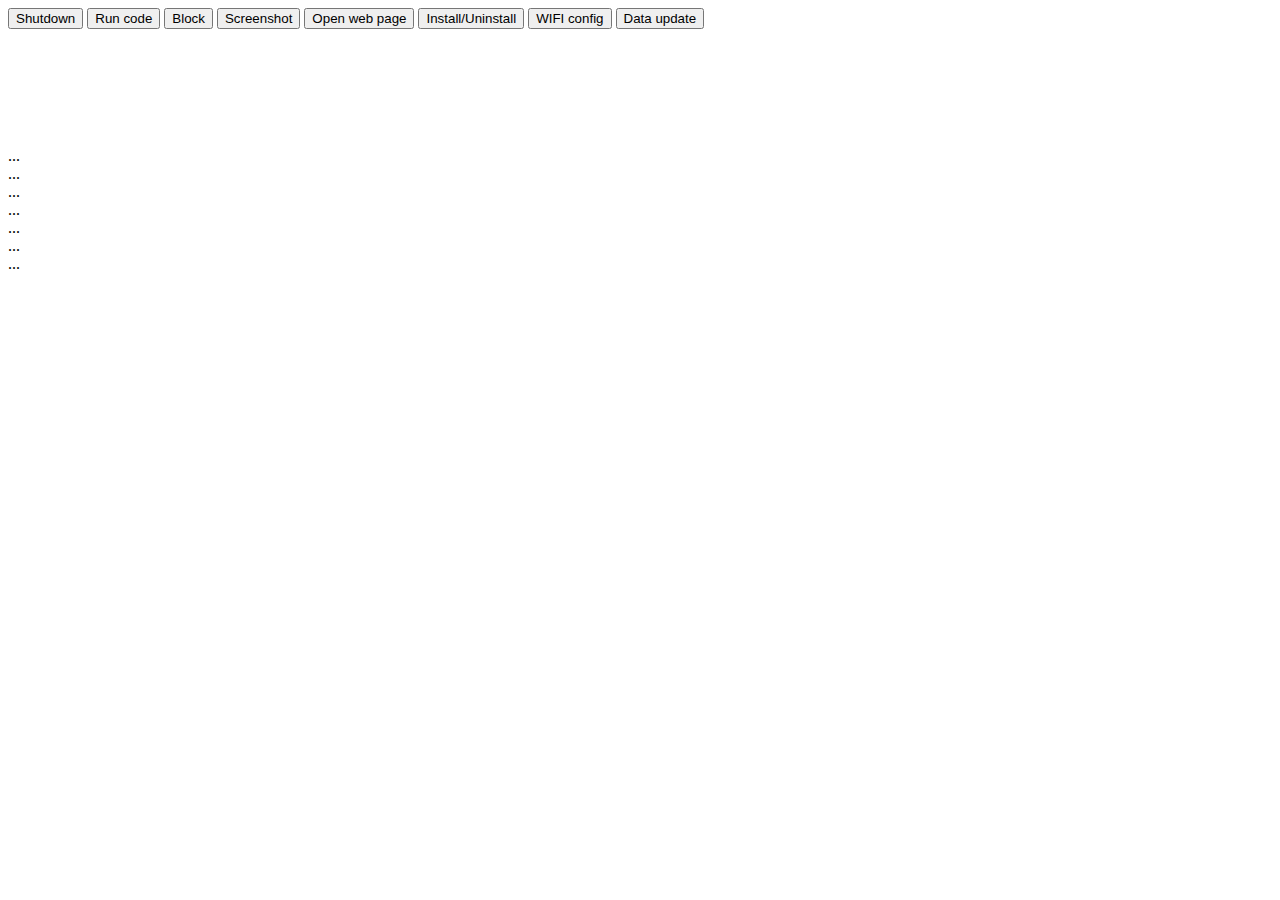
==== navReaktor.html @ b1c52b71 "Modificación de los nombres" ====
<html>
    <head>
        <style>
          .active a {
          color: white !important;
          } 
        </style>
        <link href="https://cdn.jsdelivr.net/npm/bootstrap@5.3.2/dist/css/bootstrap.min.css" rel="stylesheet" integrity="sha384-T3c6CoIi6uLrA9TneNEoa7RxnatzjcDSCmG1MXxSR1GAsXEV/Dwwykc2MPK8M2HN" crossorigin="anonymous">
        <script src="https://cdn.jsdelivr.net/npm/bootstrap@5.3.2/dist/js/bootstrap.bundle.min.js" integrity="sha384-C6RzsynM9kWDrMNeT87bh95OGNyZPhcTNXj1NW7RuBCsyN/o0jlpcV8Qyq46cDfL" crossorigin="anonymous"></script>
    </head>
    <body>
        <header>
            <!-- Aquí estaría el nombre de la aplicación o un logo, de querer ponerlo. -->
            <a class="btn btn-primary disabled placeholder col-1" aria-disabled="true"></a>
        </header>
        <main>
            <!-- Estos son los botones de cada pestaña-->
            <nav>
                <div class="nav nav-tabs" id="nav-tab" role="tablist">
                  <button class="nav-link active" id="nav-1-tab" data-bs-toggle="tab" data-bs-target="#nav-1" type="button" role="tab" aria-controls="nav-1" aria-selected="true" style="color: black;">Shutdown</button>
                  <button class="nav-link" id="nav-2-tab" data-bs-toggle="tab" data-bs-target="#nav-2" type="button" role="tab" aria-controls="nav-2" aria-selected="false" style="color: black;">Run code</button>
                  <button class="nav-link" id="nav-3-tab" data-bs-toggle="tab" data-bs-target="#nav-3" type="button" role="tab" aria-controls="nav-3" aria-selected="false" style="color: black;">Block</button>
                  <button class="nav-link" id="nav-4-tab" data-bs-toggle="tab" data-bs-target="#nav-4" type="button" role="tab" aria-controls="nav-4" aria-selected="false" style="color: black;">Screenshot</button>
                  <button class="nav-link" id="nav-5-tab" data-bs-toggle="tab" data-bs-target="#nav-5" type="button" role="tab" aria-controls="nav-5" aria-selected="false" style="color: black;">Open web page</button>
                  <button class="nav-link" id="nav-6-tab" data-bs-toggle="tab" data-bs-target="#nav-6" type="button" role="tab" aria-controls="nav-6" aria-selected="false" style="color: black;">Install/Uninstall</button>
                  <button class="nav-link" id="nav-7-tab" data-bs-toggle="tab" data-bs-target="#nav-7" type="button" role="tab" aria-controls="nav-7" aria-selected="false" style="color: black;">WIFI config</button>
                  <button class="nav-link" id="nav-8-tab" data-bs-toggle="tab" data-bs-target="#nav-8" type="button" role="tab" aria-controls="nav-8" aria-selected="false" style="color: black;">Data update</button>
                </div>
              </nav>
              <!-- Aquí va el contenido de las pestañas, donde están los puntos suspensivos.-->
              <div class="tab-content" id="nav-tabContent">
                <div class="tab-pane fade show active" id="nav-1" role="tabpanel" aria-labelledby="nav-1-tab" tabindex="0">
                  <p><a href="#">Opción 1</a></p>
                  <p><a href="#">Opción 2</a></p>
                  <p><a href="#">Opción 3</a></p>
                </div>
                <div class="tab-pane fade" id="nav-2" role="tabpanel" aria-labelledby="nav-2-tab" tabindex="0">...</div>
                <div class="tab-pane fade" id="nav-3" role="tabpanel" aria-labelledby="nav-3-tab" tabindex="0">...</div> 
                <div class="tab-pane fade" id="nav-4" role="tabpanel" aria-labelledby="nav-4-tab" tabindex="0">...</div>
                <div class="tab-pane fade" id="nav-5" role="tabpanel" aria-labelledby="nav-5-tab" tabindex="0">...</div>
                <div class="tab-pane fade" id="nav-6" role="tabpanel" aria-labelledby="nav-6-tab" tabindex="0">...</div>
                <div class="tab-pane fade" id="nav-7" role="tabpanel" aria-labelledby="nav-7-tab" tabindex="0">...</div>
                <div class="tab-pane fade" id="nav-8" role="tabpanel" aria-labelledby="nav-8-tab" tabindex="0">...</div>
              </div>
        </main>
    </body>
</html>
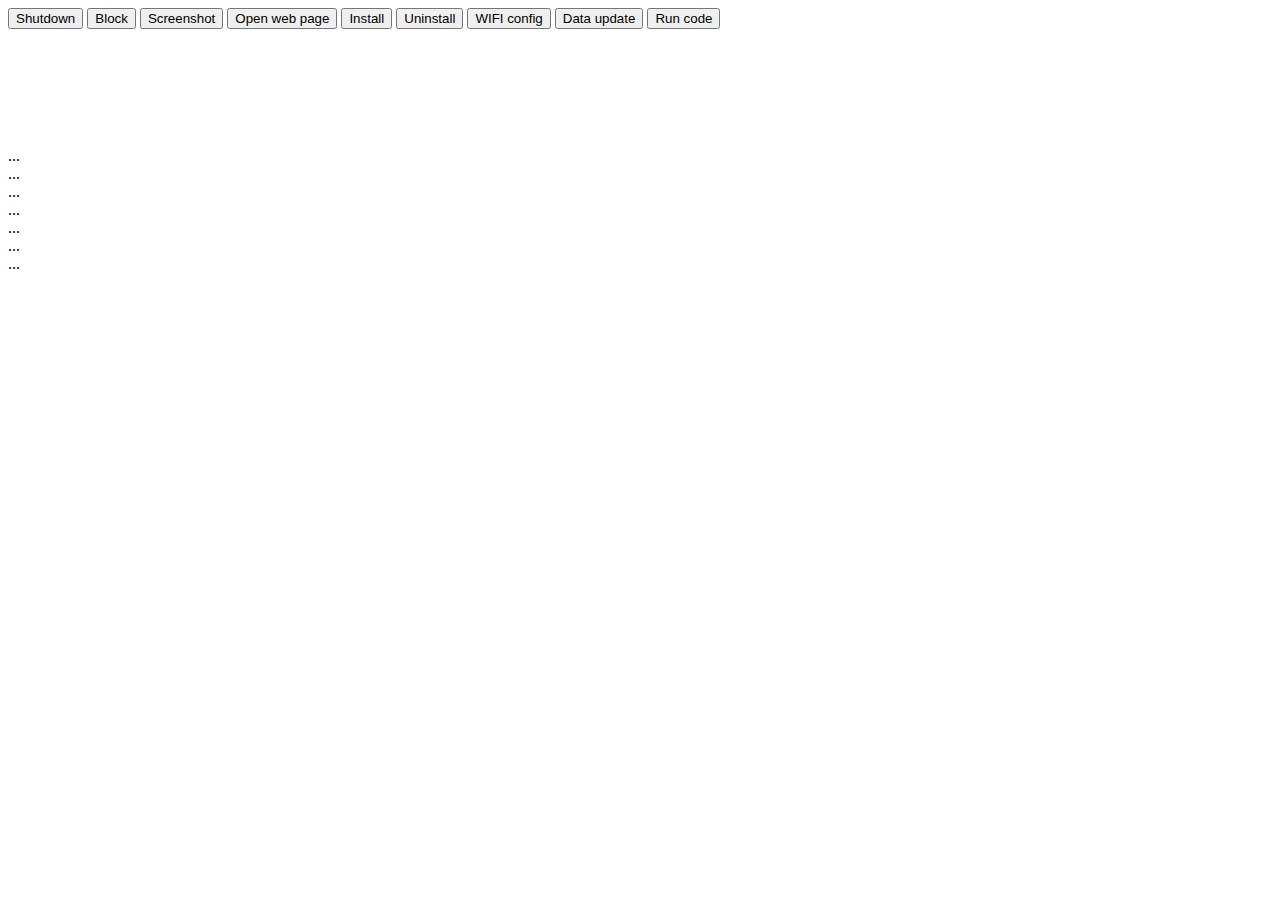
==== commit c513485b: "Nav ordenada" ====
--- a/navReaktor.html
+++ b/navReaktor.html
@@ -18,13 +18,14 @@
             <nav>
                 <div class="nav nav-tabs" id="nav-tab" role="tablist">
                   <button class="nav-link active" id="nav-1-tab" data-bs-toggle="tab" data-bs-target="#nav-1" type="button" role="tab" aria-controls="nav-1" aria-selected="true" style="color: black;">Shutdown</button>
-                  <button class="nav-link" id="nav-2-tab" data-bs-toggle="tab" data-bs-target="#nav-2" type="button" role="tab" aria-controls="nav-2" aria-selected="false" style="color: black;">Run code</button>
                   <button class="nav-link" id="nav-3-tab" data-bs-toggle="tab" data-bs-target="#nav-3" type="button" role="tab" aria-controls="nav-3" aria-selected="false" style="color: black;">Block</button>
                   <button class="nav-link" id="nav-4-tab" data-bs-toggle="tab" data-bs-target="#nav-4" type="button" role="tab" aria-controls="nav-4" aria-selected="false" style="color: black;">Screenshot</button>
                   <button class="nav-link" id="nav-5-tab" data-bs-toggle="tab" data-bs-target="#nav-5" type="button" role="tab" aria-controls="nav-5" aria-selected="false" style="color: black;">Open web page</button>
-                  <button class="nav-link" id="nav-6-tab" data-bs-toggle="tab" data-bs-target="#nav-6" type="button" role="tab" aria-controls="nav-6" aria-selected="false" style="color: black;">Install/Uninstall</button>
+                  <button class="nav-link" id="nav-2-tab" data-bs-toggle="tab" data-bs-target="#nav-2" type="button" role="tab" aria-controls="nav-2" aria-selected="false" style="color: black;">Install</button>
+                  <button class="nav-link" id="nav-6-tab" data-bs-toggle="tab" data-bs-target="#nav-6" type="button" role="tab" aria-controls="nav-6" aria-selected="false" style="color: black;">Uninstall</button>
                   <button class="nav-link" id="nav-7-tab" data-bs-toggle="tab" data-bs-target="#nav-7" type="button" role="tab" aria-controls="nav-7" aria-selected="false" style="color: black;">WIFI config</button>
                   <button class="nav-link" id="nav-8-tab" data-bs-toggle="tab" data-bs-target="#nav-8" type="button" role="tab" aria-controls="nav-8" aria-selected="false" style="color: black;">Data update</button>
+                  <button class="nav-link" id="nav-8-tab" data-bs-toggle="tab" data-bs-target="#nav-8" type="button" role="tab" aria-controls="nav-8" aria-selected="false" style="color: black;">Run code</button>
                 </div>
               </nav>
               <!-- Aquí va el contenido de las pestañas, donde están los puntos suspensivos.-->
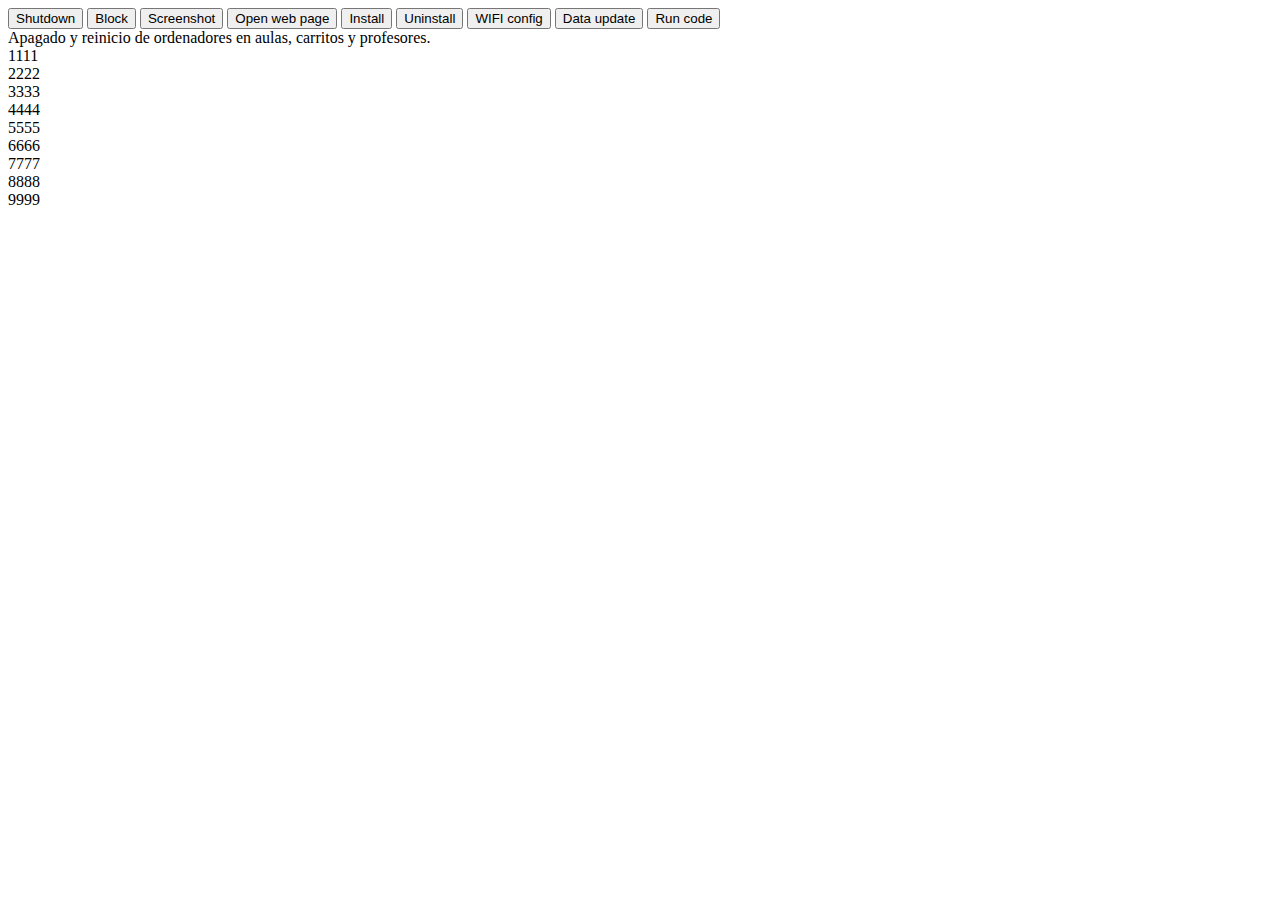
==== commit 73af8feb: "Modificación del html y creacion de JS" ====
--- a/navReaktor.html
+++ b/navReaktor.html
@@ -7,6 +7,7 @@
         </style>
         <link href="https://cdn.jsdelivr.net/npm/bootstrap@5.3.2/dist/css/bootstrap.min.css" rel="stylesheet" integrity="sha384-T3c6CoIi6uLrA9TneNEoa7RxnatzjcDSCmG1MXxSR1GAsXEV/Dwwykc2MPK8M2HN" crossorigin="anonymous">
         <script src="https://cdn.jsdelivr.net/npm/bootstrap@5.3.2/dist/js/bootstrap.bundle.min.js" integrity="sha384-C6RzsynM9kWDrMNeT87bh95OGNyZPhcTNXj1NW7RuBCsyN/o0jlpcV8Qyq46cDfL" crossorigin="anonymous"></script>
+        <script src="display.js"></script>
     </head>
     <body>
         <header>
@@ -17,31 +18,73 @@
             <!-- Estos son los botones de cada pestaña-->
             <nav>
                 <div class="nav nav-tabs" id="nav-tab" role="tablist">
-                  <button class="nav-link active" id="nav-1-tab" data-bs-toggle="tab" data-bs-target="#nav-1" type="button" role="tab" aria-controls="nav-1" aria-selected="true" style="color: black;">Shutdown</button>
-                  <button class="nav-link" id="nav-3-tab" data-bs-toggle="tab" data-bs-target="#nav-3" type="button" role="tab" aria-controls="nav-3" aria-selected="false" style="color: black;">Block</button>
-                  <button class="nav-link" id="nav-4-tab" data-bs-toggle="tab" data-bs-target="#nav-4" type="button" role="tab" aria-controls="nav-4" aria-selected="false" style="color: black;">Screenshot</button>
-                  <button class="nav-link" id="nav-5-tab" data-bs-toggle="tab" data-bs-target="#nav-5" type="button" role="tab" aria-controls="nav-5" aria-selected="false" style="color: black;">Open web page</button>
-                  <button class="nav-link" id="nav-2-tab" data-bs-toggle="tab" data-bs-target="#nav-2" type="button" role="tab" aria-controls="nav-2" aria-selected="false" style="color: black;">Install</button>
-                  <button class="nav-link" id="nav-6-tab" data-bs-toggle="tab" data-bs-target="#nav-6" type="button" role="tab" aria-controls="nav-6" aria-selected="false" style="color: black;">Uninstall</button>
-                  <button class="nav-link" id="nav-7-tab" data-bs-toggle="tab" data-bs-target="#nav-7" type="button" role="tab" aria-controls="nav-7" aria-selected="false" style="color: black;">WIFI config</button>
-                  <button class="nav-link" id="nav-8-tab" data-bs-toggle="tab" data-bs-target="#nav-8" type="button" role="tab" aria-controls="nav-8" aria-selected="false" style="color: black;">Data update</button>
-                  <button class="nav-link" id="nav-8-tab" data-bs-toggle="tab" data-bs-target="#nav-8" type="button" role="tab" aria-controls="nav-8" aria-selected="false" style="color: black;">Run code</button>
+                  <button onclick="myFunction()" class="nav-link active" id="nav-1-tab" data-bs-toggle="tab" data-bs-target="#nav-1" type="button" role="tab" aria-controls="nav-1" aria-selected="true" style="color: black;">Shutdown</button>
+                  <button onclick="myFunction1()" class="nav-link" id="nav-2-tab" data-bs-toggle="tab" data-bs-target="#nav-2" type="button" role="tab" aria-controls="nav-2" aria-selected="false" style="color: black;">Block</button>
+                  <button onclick="myFunction2()" class="nav-link" id="nav-3-tab" data-bs-toggle="tab" data-bs-target="#nav-3" type="button" role="tab" aria-controls="nav-3" aria-selected="false" style="color: black;">Screenshot</button>
+                  <button onclick="myFunction3()" class="nav-link" id="nav-4-tab" data-bs-toggle="tab" data-bs-target="#nav-4" type="button" role="tab" aria-controls="nav-4" aria-selected="false" style="color: black;">Open web page</button>
+                  <button onclick="myFunction4()" class="nav-link" id="nav-5-tab" data-bs-toggle="tab" data-bs-target="#nav-5" type="button" role="tab" aria-controls="nav-5" aria-selected="false" style="color: black;">Install</button>
+                  <button onclick="myFunction5()" class="nav-link" id="nav-6-tab" data-bs-toggle="tab" data-bs-target="#nav-6" type="button" role="tab" aria-controls="nav-6" aria-selected="false" style="color: black;">Uninstall</button>
+                  <button onclick="myFunction6()" class="nav-link" id="nav-7-tab" data-bs-toggle="tab" data-bs-target="#nav-7" type="button" role="tab" aria-controls="nav-7" aria-selected="false" style="color: black;">WIFI config</button>
+                  <button onclick="myFunction7()" class="nav-link" id="nav-8-tab" data-bs-toggle="tab" data-bs-target="#nav-8" type="button" role="tab" aria-controls="nav-8" aria-selected="false" style="color: black;">Data update</button>
+                  <button onclick="myFunction8()" class="nav-link" id="nav-9-tab" data-bs-toggle="tab" data-bs-target="#nav-9" type="button" role="tab" aria-controls="nav-9" aria-selected="false" style="color: black;">Run code</button>
                 </div>
               </nav>
-              <!-- Aquí va el contenido de las pestañas, donde están los puntos suspensivos.-->
-              <div class="tab-content" id="nav-tabContent">
-                <div class="tab-pane fade show active" id="nav-1" role="tabpanel" aria-labelledby="nav-1-tab" tabindex="0">
-                  <p><a href="#">Opción 1</a></p>
-                  <p><a href="#">Opción 2</a></p>
-                  <p><a href="#">Opción 3</a></p>
+              <div id="Shutdown" class="card">
+                <div class="card-body">
+                  Apagado y reinicio de ordenadores en aulas, carritos y profesores.
                 </div>
-                <div class="tab-pane fade" id="nav-2" role="tabpanel" aria-labelledby="nav-2-tab" tabindex="0">...</div>
-                <div class="tab-pane fade" id="nav-3" role="tabpanel" aria-labelledby="nav-3-tab" tabindex="0">...</div> 
-                <div class="tab-pane fade" id="nav-4" role="tabpanel" aria-labelledby="nav-4-tab" tabindex="0">...</div>
-                <div class="tab-pane fade" id="nav-5" role="tabpanel" aria-labelledby="nav-5-tab" tabindex="0">...</div>
-                <div class="tab-pane fade" id="nav-6" role="tabpanel" aria-labelledby="nav-6-tab" tabindex="0">...</div>
-                <div class="tab-pane fade" id="nav-7" role="tabpanel" aria-labelledby="nav-7-tab" tabindex="0">...</div>
-                <div class="tab-pane fade" id="nav-8" role="tabpanel" aria-labelledby="nav-8-tab" tabindex="0">...</div>
+              </div>
+              <div id="Block" class="card" style="display: none">
+                <div class="card-body">
+                  Bloqueo de dispositivos E/S en aulas y carritos.
+                </div>
+              </div>
+              <div id="Screenshot" class="card" style="display: none">
+                <div class="card-body">
+                  Captura de pantallas en aulas y carritos.
+                </div>
+              </div>
+              <div id="Open" class="card" style="display: none">
+                <div class="card-body">
+                  Apertura remota de enlace web a aulas y carritos.
+                </div>
+              </div>
+              <div id="Install" class="card" style="display: none">
+                <div class="card-body">
+                  Instalación remota de aplicaciones en aulas, carritos y profesores.
+                </div>
+              </div>
+              <div id="Uninstall" class="card" style="display: none">
+                <div class="card-body">
+                  Desinstalación remota de aplicaciones en aulas, carritos y profesores.
+                </div>
+              </div>
+              <div id="WIFI" class="card" style="display: none">
+                <div class="card-body">
+                  Envío de configuración WiFi a aulas, carritos y profesores.
+                </div>
+              </div>
+              <div id="Data" class="card" style="display: none">
+                <div class="card-body">
+                  Actualización de info de PC concreto con código de la Junta de Andalucía, número de serie del portátil/caja y número escrito sobre la caja.
+                </div>
+              </div>
+              <div id="Run" class="card" style="display: none">
+                <div class="card-body">
+                  Ejecución de código en remoto en aulas, carritos y profesores.
+                </div>
+              </div>
+            </div><!-- cierra la seccion de filtro.-->
+              </div>
+                <div class="tab-pane fade" id="nav-1" role="tabpanel" aria-labelledby="nav-1-tab" tabindex="0">1111</div>
+                <div class="tab-pane fade" id="nav-2" role="tabpanel" aria-labelledby="nav-2-tab" tabindex="0">2222</div>
+                <div class="tab-pane fade" id="nav-3" role="tabpanel" aria-labelledby="nav-3-tab" tabindex="0">3333</div> 
+                <div class="tab-pane fade" id="nav-4" role="tabpanel" aria-labelledby="nav-4-tab" tabindex="0">4444</div>
+                <div class="tab-pane fade" id="nav-5" role="tabpanel" aria-labelledby="nav-5-tab" tabindex="0">5555</div>
+                <div class="tab-pane fade" id="nav-6" role="tabpanel" aria-labelledby="nav-6-tab" tabindex="0">6666</div>
+                <div class="tab-pane fade" id="nav-7" role="tabpanel" aria-labelledby="nav-7-tab" tabindex="0">7777</div>
+                <div class="tab-pane fade" id="nav-8" role="tabpanel" aria-labelledby="nav-8-tab" tabindex="0">8888</div>
+                <div class="tab-pane fade" id="nav-9" role="tabpanel" aria-labelledby="nav-9-tab" tabindex="0">9999</div>
               </div>
         </main>
     </body>
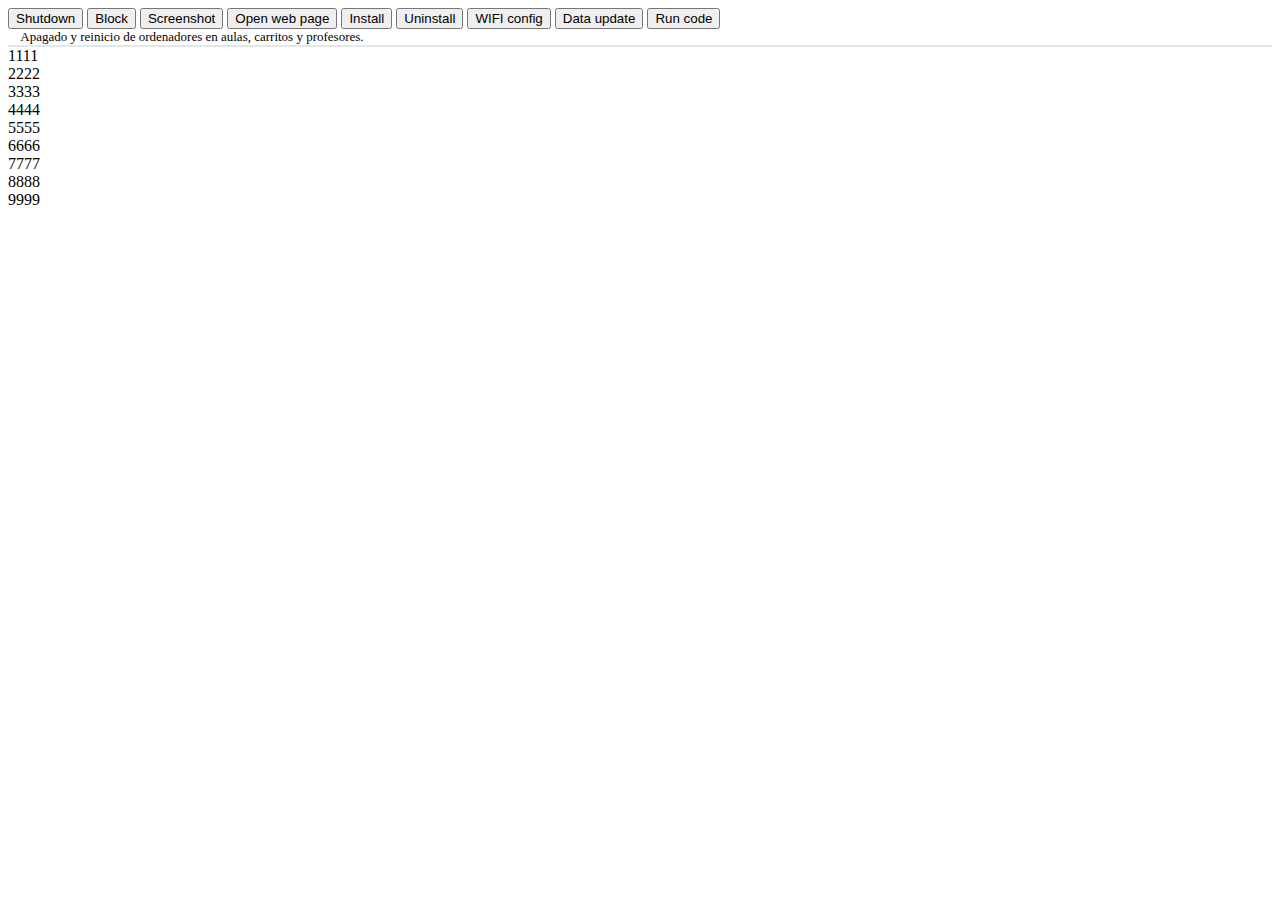
==== commit 30fc876c: "Modificacion de la descripcion" ====
--- a/navReaktor.html
+++ b/navReaktor.html
@@ -3,6 +3,9 @@
         <style>
           .active a {
           color: white !important;
+          }
+          .card-des {
+          border-bottom: rgb(224, 232, 233) 2px solid;
           } 
         </style>
         <link href="https://cdn.jsdelivr.net/npm/bootstrap@5.3.2/dist/css/bootstrap.min.css" rel="stylesheet" integrity="sha384-T3c6CoIi6uLrA9TneNEoa7RxnatzjcDSCmG1MXxSR1GAsXEV/Dwwykc2MPK8M2HN" crossorigin="anonymous">
@@ -29,49 +32,49 @@
                   <button onclick="myFunction8()" class="nav-link" id="nav-9-tab" data-bs-toggle="tab" data-bs-target="#nav-9" type="button" role="tab" aria-controls="nav-9" aria-selected="false" style="color: black;">Run code</button>
                 </div>
               </nav>
-              <div id="Shutdown" class="card">
-                <div class="card-body">
-                  Apagado y reinicio de ordenadores en aulas, carritos y profesores.
+              <div id="Shutdown" class="card-des">
+                <div style="font-size: 13px;"class="card-body">
+                  &nbsp; &nbsp; Apagado y reinicio de ordenadores en aulas, carritos y profesores.
                 </div>
               </div>
-              <div id="Block" class="card" style="display: none">
-                <div class="card-body">
-                  Bloqueo de dispositivos E/S en aulas y carritos.
+              <div id="Block" class="card-des" style="display: none">
+                <div style="font-size: 13px;" class="card-body">
+                  &nbsp; &nbsp; Bloqueo de dispositivos E/S en aulas y carritos.
                 </div>
               </div>
-              <div id="Screenshot" class="card" style="display: none">
-                <div class="card-body">
-                  Captura de pantallas en aulas y carritos.
+              <div id="Screenshot" class="card-des" style="display: none">
+                <div style="font-size: 13px;" class="card-body">
+                  &nbsp; &nbsp; Captura de pantallas en aulas y carritos.
                 </div>
               </div>
-              <div id="Open" class="card" style="display: none">
-                <div class="card-body">
-                  Apertura remota de enlace web a aulas y carritos.
+              <div id="Open" class="card-des" style="display: none">
+                <div style="font-size: 13px;" class="card-body">
+                  &nbsp; &nbsp; Apertura remota de enlace web a aulas y carritos.
                 </div>
               </div>
-              <div id="Install" class="card" style="display: none">
-                <div class="card-body">
-                  Instalación remota de aplicaciones en aulas, carritos y profesores.
+              <div id="Install" class="card-des" style="display: none">
+                <div style="font-size: 13px;" class="card-body">
+                  &nbsp; &nbsp; Instalación remota de aplicaciones en aulas, carritos y profesores.
                 </div>
               </div>
-              <div id="Uninstall" class="card" style="display: none">
-                <div class="card-body">
-                  Desinstalación remota de aplicaciones en aulas, carritos y profesores.
+              <div id="Uninstall" class="card-des" style="display: none">
+                <div style="font-size: 13px;" class="card-body">
+                  &nbsp; &nbsp; Desinstalación remota de aplicaciones en aulas, carritos y profesores.
                 </div>
               </div>
-              <div id="WIFI" class="card" style="display: none">
-                <div class="card-body">
-                  Envío de configuración WiFi a aulas, carritos y profesores.
+              <div id="WIFI" class="card-des" style="display: none">
+                <div style="font-size: 13px;" class="card-body">
+                  &nbsp; &nbsp; Envío de configuración WiFi a aulas, carritos y profesores.
                 </div>
               </div>
-              <div id="Data" class="card" style="display: none">
-                <div class="card-body">
-                  Actualización de info de PC concreto con código de la Junta de Andalucía, número de serie del portátil/caja y número escrito sobre la caja.
+              <div id="Data" class="card-des" style="display: none">
+                <div style="font-size: 13px;" class="card-body">
+                  &nbsp; &nbsp; Actualización de info de PC concreto con código de la Junta de Andalucía, número de serie del portátil/caja y número escrito sobre la caja.
                 </div>
               </div>
-              <div id="Run" class="card" style="display: none">
-                <div class="card-body">
-                  Ejecución de código en remoto en aulas, carritos y profesores.
+              <div id="Run" class="card-des" style="display: none">
+                <div style="font-size: 13px;" >
+                  &nbsp; &nbsp; Ejecución de código en remoto en aulas, carritos y profesores.
                 </div>
               </div>
             </div><!-- cierra la seccion de filtro.-->
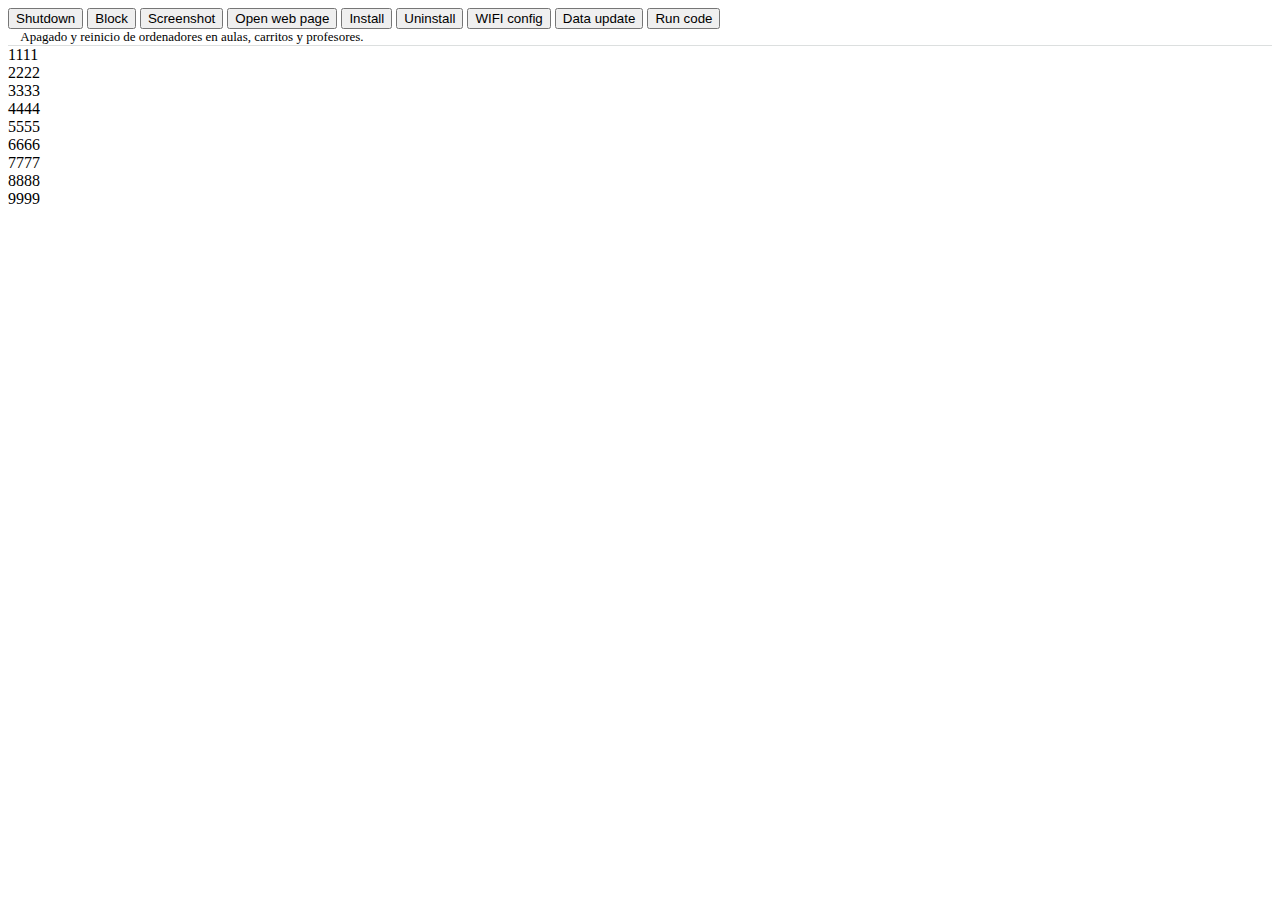
==== commit 8cae8ab5: "cambios clase 10/11" ====
--- a/navReaktor.html
+++ b/navReaktor.html
@@ -5,12 +5,12 @@
           color: white !important;
           }
           .card-des {
-          border-bottom: rgb(224, 232, 233) 2px solid;
+          border-bottom: rgb(220, 223, 223) 1px solid;
           } 
         </style>
         <link href="https://cdn.jsdelivr.net/npm/bootstrap@5.3.2/dist/css/bootstrap.min.css" rel="stylesheet" integrity="sha384-T3c6CoIi6uLrA9TneNEoa7RxnatzjcDSCmG1MXxSR1GAsXEV/Dwwykc2MPK8M2HN" crossorigin="anonymous">
         <script src="https://cdn.jsdelivr.net/npm/bootstrap@5.3.2/dist/js/bootstrap.bundle.min.js" integrity="sha384-C6RzsynM9kWDrMNeT87bh95OGNyZPhcTNXj1NW7RuBCsyN/o0jlpcV8Qyq46cDfL" crossorigin="anonymous"></script>
-        <script src="display.js"></script>
+        <script src="testjs.js"></script>
     </head>
     <body>
         <header>
@@ -21,7 +21,7 @@
             <!-- Estos son los botones de cada pestaña-->
             <nav>
                 <div class="nav nav-tabs" id="nav-tab" role="tablist">
-                  <button onclick="myFunction()" class="nav-link active" id="nav-1-tab" data-bs-toggle="tab" data-bs-target="#nav-1" type="button" role="tab" aria-controls="nav-1" aria-selected="true" style="color: black;">Shutdown</button>
+                  <button onclick="myFunction('Shutdown'),myFunction('Install')" class="nav-link active" id="nav-1-tab" data-bs-toggle="tab" data-bs-target="#nav-1" type="button" role="tab" aria-controls="nav-1" aria-selected="true" style="color: black;">Shutdown</button>
                   <button onclick="myFunction1()" class="nav-link" id="nav-2-tab" data-bs-toggle="tab" data-bs-target="#nav-2" type="button" role="tab" aria-controls="nav-2" aria-selected="false" style="color: black;">Block</button>
                   <button onclick="myFunction2()" class="nav-link" id="nav-3-tab" data-bs-toggle="tab" data-bs-target="#nav-3" type="button" role="tab" aria-controls="nav-3" aria-selected="false" style="color: black;">Screenshot</button>
                   <button onclick="myFunction3()" class="nav-link" id="nav-4-tab" data-bs-toggle="tab" data-bs-target="#nav-4" type="button" role="tab" aria-controls="nav-4" aria-selected="false" style="color: black;">Open web page</button>
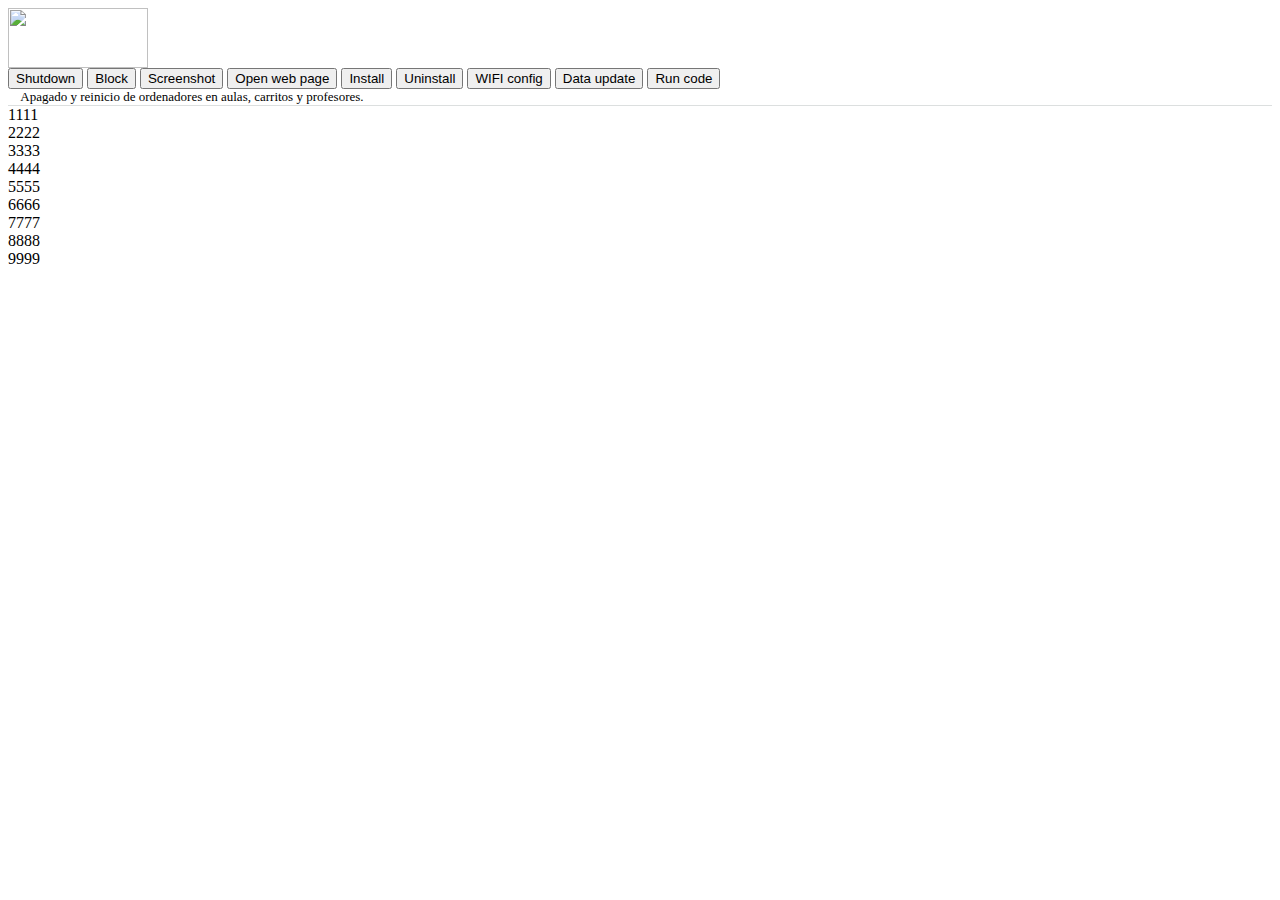
==== commit 63e8d44d: "Añadir logo" ====
--- a/navReaktor.html
+++ b/navReaktor.html
@@ -15,21 +15,21 @@
     <body>
         <header>
             <!-- Aquí estaría el nombre de la aplicación o un logo, de querer ponerlo. -->
-            <a class="btn btn-primary disabled placeholder col-1" aria-disabled="true"></a>
+            <img style="height: 60px; width: 140px;" src="img/icono.png">
         </header>
         <main>
             <!-- Estos son los botones de cada pestaña-->
             <nav>
                 <div class="nav nav-tabs" id="nav-tab" role="tablist">
                   <button onclick="myFunction('Shutdown'),myFunction('Install')" class="nav-link active" id="nav-1-tab" data-bs-toggle="tab" data-bs-target="#nav-1" type="button" role="tab" aria-controls="nav-1" aria-selected="true" style="color: black;">Shutdown</button>
-                  <button onclick="myFunction1()" class="nav-link" id="nav-2-tab" data-bs-toggle="tab" data-bs-target="#nav-2" type="button" role="tab" aria-controls="nav-2" aria-selected="false" style="color: black;">Block</button>
-                  <button onclick="myFunction2()" class="nav-link" id="nav-3-tab" data-bs-toggle="tab" data-bs-target="#nav-3" type="button" role="tab" aria-controls="nav-3" aria-selected="false" style="color: black;">Screenshot</button>
-                  <button onclick="myFunction3()" class="nav-link" id="nav-4-tab" data-bs-toggle="tab" data-bs-target="#nav-4" type="button" role="tab" aria-controls="nav-4" aria-selected="false" style="color: black;">Open web page</button>
-                  <button onclick="myFunction4()" class="nav-link" id="nav-5-tab" data-bs-toggle="tab" data-bs-target="#nav-5" type="button" role="tab" aria-controls="nav-5" aria-selected="false" style="color: black;">Install</button>
-                  <button onclick="myFunction5()" class="nav-link" id="nav-6-tab" data-bs-toggle="tab" data-bs-target="#nav-6" type="button" role="tab" aria-controls="nav-6" aria-selected="false" style="color: black;">Uninstall</button>
-                  <button onclick="myFunction6()" class="nav-link" id="nav-7-tab" data-bs-toggle="tab" data-bs-target="#nav-7" type="button" role="tab" aria-controls="nav-7" aria-selected="false" style="color: black;">WIFI config</button>
-                  <button onclick="myFunction7()" class="nav-link" id="nav-8-tab" data-bs-toggle="tab" data-bs-target="#nav-8" type="button" role="tab" aria-controls="nav-8" aria-selected="false" style="color: black;">Data update</button>
-                  <button onclick="myFunction8()" class="nav-link" id="nav-9-tab" data-bs-toggle="tab" data-bs-target="#nav-9" type="button" role="tab" aria-controls="nav-9" aria-selected="false" style="color: black;">Run code</button>
+                  <button onclick="myFunction('Block'),myFunction('')" class="nav-link" id="nav-2-tab" data-bs-toggle="tab" data-bs-target="#nav-2" type="button" role="tab" aria-controls="nav-2" aria-selected="false" style="color: black;">Block</button>
+                  <button onclick="myFunction('Screenshot'),myFunction('')" class="nav-link" id="nav-3-tab" data-bs-toggle="tab" data-bs-target="#nav-3" type="button" role="tab" aria-controls="nav-3" aria-selected="false" style="color: black;">Screenshot</button>
+                  <button onclick="myFunction('Open'),myFunction('')" class="nav-link" id="nav-4-tab" data-bs-toggle="tab" data-bs-target="#nav-4" type="button" role="tab" aria-controls="nav-4" aria-selected="false" style="color: black;">Open web page</button>
+                  <button onclick="myFunction('Install'),myFunction('')" class="nav-link" id="nav-5-tab" data-bs-toggle="tab" data-bs-target="#nav-5" type="button" role="tab" aria-controls="nav-5" aria-selected="false" style="color: black;">Install</button>
+                  <button onclick="myFunction('Uninstall'),myFunction('')" class="nav-link" id="nav-6-tab" data-bs-toggle="tab" data-bs-target="#nav-6" type="button" role="tab" aria-controls="nav-6" aria-selected="false" style="color: black;">Uninstall</button>
+                  <button onclick="myFunction('WIFI'),myFunction('')" class="nav-link" id="nav-7-tab" data-bs-toggle="tab" data-bs-target="#nav-7" type="button" role="tab" aria-controls="nav-7" aria-selected="false" style="color: black;">WIFI config</button>
+                  <button onclick="myFunction('Data'),myFunction('')" class="nav-link" id="nav-8-tab" data-bs-toggle="tab" data-bs-target="#nav-8" type="button" role="tab" aria-controls="nav-8" aria-selected="false" style="color: black;">Data update</button>
+                  <button onclick="myFunction('Run'),myFunction('')" class="nav-link" id="nav-9-tab" data-bs-toggle="tab" data-bs-target="#nav-9" type="button" role="tab" aria-controls="nav-9" aria-selected="false" style="color: black;">Run code</button>
                 </div>
               </nav>
               <div id="Shutdown" class="card-des">
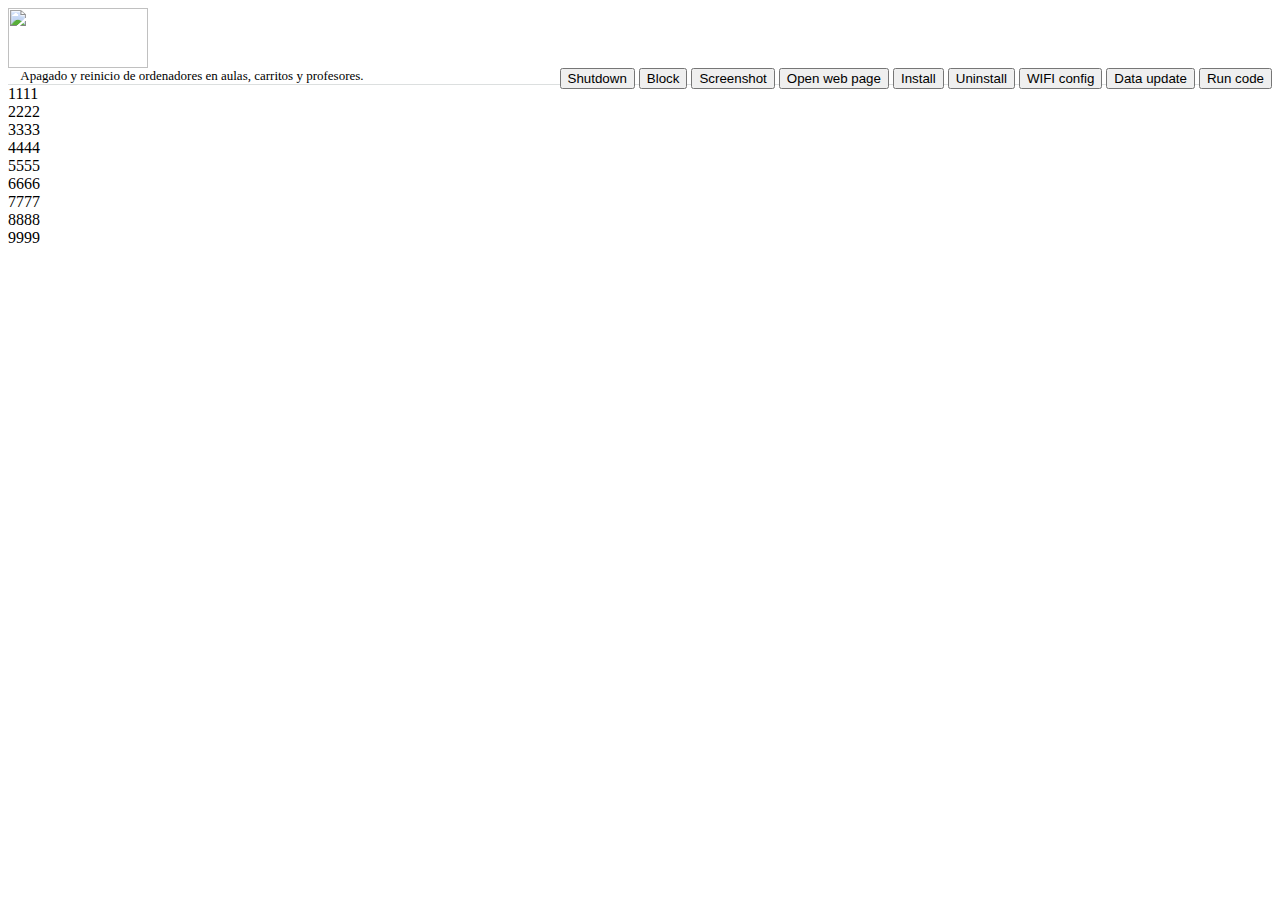
==== commit 211b522a: "Merge nav" ====
--- a/navReaktor.html
+++ b/navReaktor.html
@@ -10,7 +10,7 @@
         </style>
         <link href="https://cdn.jsdelivr.net/npm/bootstrap@5.3.2/dist/css/bootstrap.min.css" rel="stylesheet" integrity="sha384-T3c6CoIi6uLrA9TneNEoa7RxnatzjcDSCmG1MXxSR1GAsXEV/Dwwykc2MPK8M2HN" crossorigin="anonymous">
         <script src="https://cdn.jsdelivr.net/npm/bootstrap@5.3.2/dist/js/bootstrap.bundle.min.js" integrity="sha384-C6RzsynM9kWDrMNeT87bh95OGNyZPhcTNXj1NW7RuBCsyN/o0jlpcV8Qyq46cDfL" crossorigin="anonymous"></script>
-        <script src="testjs.js"></script>
+        <script src="js/testjs.js"></script>
     </head>
     <body>
         <header>
@@ -19,7 +19,7 @@
         </header>
         <main>
             <!-- Estos son los botones de cada pestaña-->
-            <nav>
+            <nav style="float: right;">
                 <div class="nav nav-tabs" id="nav-tab" role="tablist">
                   <button onclick="myFunction('Shutdown'),myFunction('Install')" class="nav-link active" id="nav-1-tab" data-bs-toggle="tab" data-bs-target="#nav-1" type="button" role="tab" aria-controls="nav-1" aria-selected="true" style="color: black;">Shutdown</button>
                   <button onclick="myFunction('Block'),myFunction('')" class="nav-link" id="nav-2-tab" data-bs-toggle="tab" data-bs-target="#nav-2" type="button" role="tab" aria-controls="nav-2" aria-selected="false" style="color: black;">Block</button>
@@ -32,47 +32,47 @@
                   <button onclick="myFunction('Run'),myFunction('')" class="nav-link" id="nav-9-tab" data-bs-toggle="tab" data-bs-target="#nav-9" type="button" role="tab" aria-controls="nav-9" aria-selected="false" style="color: black;">Run code</button>
                 </div>
               </nav>
-              <div id="Shutdown" class="card-des">
+              <div id="Shutdown-des" class="card-des">
                 <div style="font-size: 13px;"class="card-body">
                   &nbsp; &nbsp; Apagado y reinicio de ordenadores en aulas, carritos y profesores.
                 </div>
               </div>
-              <div id="Block" class="card-des" style="display: none">
+              <div id="Block-des" class="card-des" style="display: none">
                 <div style="font-size: 13px;" class="card-body">
                   &nbsp; &nbsp; Bloqueo de dispositivos E/S en aulas y carritos.
                 </div>
               </div>
-              <div id="Screenshot" class="card-des" style="display: none">
+              <div id="Screenshot-des" class="card-des" style="display: none">
                 <div style="font-size: 13px;" class="card-body">
                   &nbsp; &nbsp; Captura de pantallas en aulas y carritos.
                 </div>
               </div>
-              <div id="Open" class="card-des" style="display: none">
+              <div id="Open-des" class="card-des" style="display: none">
                 <div style="font-size: 13px;" class="card-body">
                   &nbsp; &nbsp; Apertura remota de enlace web a aulas y carritos.
                 </div>
               </div>
-              <div id="Install" class="card-des" style="display: none">
+              <div id="Install-des" class="card-des" style="display: none">
                 <div style="font-size: 13px;" class="card-body">
                   &nbsp; &nbsp; Instalación remota de aplicaciones en aulas, carritos y profesores.
                 </div>
               </div>
-              <div id="Uninstall" class="card-des" style="display: none">
+              <div id="Uninstall-des" class="card-des" style="display: none">
                 <div style="font-size: 13px;" class="card-body">
                   &nbsp; &nbsp; Desinstalación remota de aplicaciones en aulas, carritos y profesores.
                 </div>
               </div>
-              <div id="WIFI" class="card-des" style="display: none">
+              <div id="WIFI-des" class="card-des" style="display: none">
                 <div style="font-size: 13px;" class="card-body">
                   &nbsp; &nbsp; Envío de configuración WiFi a aulas, carritos y profesores.
                 </div>
               </div>
-              <div id="Data" class="card-des" style="display: none">
+              <div id="Data-des" class="card-des" style="display: none">
                 <div style="font-size: 13px;" class="card-body">
                   &nbsp; &nbsp; Actualización de info de PC concreto con código de la Junta de Andalucía, número de serie del portátil/caja y número escrito sobre la caja.
                 </div>
               </div>
-              <div id="Run" class="card-des" style="display: none">
+              <div id="Run-des" class="card-des" style="display: none">
                 <div style="font-size: 13px;" >
                   &nbsp; &nbsp; Ejecución de código en remoto en aulas, carritos y profesores.
                 </div>
